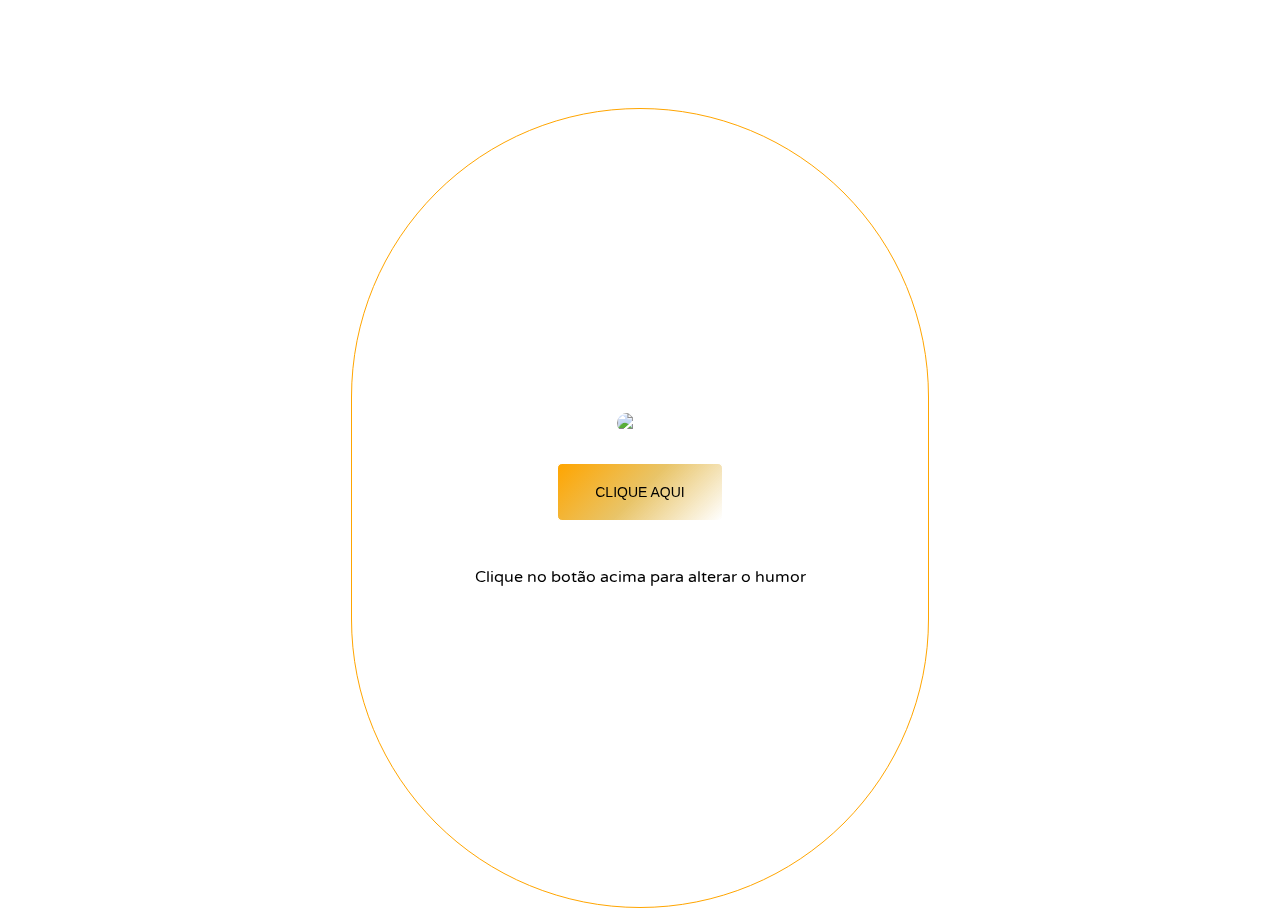
==== Projetos/Projeto01-jogoDoHumor/index.html @ f3a5caa7 "add projeto" ====
<!DOCTYPE html>
<html lang="en">
<head>
    <meta charset="UTF-8">
    <meta http-equiv="X-UA-Compatible" content="IE=edge">
    <meta name="viewport" content="width=device-width, initial-scale=1.0">
    <link rel="stylesheet" type="text/css" href="style.css">
    <title>Jogo do Humor - Projeto 01</title>
</head>
<body background="/images/bg.jpg">
    <h1>Jogo do Humor</h1>
    <h3>por Lucas Soares</h3>
    <div class="background">
        <div class="img">
            <img id="estado" src="/images/gokufeliz.jpg" alt="feliz">    
            <button id="btn_01" value="first" onclick="">Clique aqui</button>
            <p style="color:black; text-align:center">Clique no botão acima para alterar o humor</p>
            <script type="text/javascript" src="script.js"></script>
        </div>
    </div> 
</body>
</html>
---- Projetos/Projeto01-jogoDoHumor/style.css ----
@import url('https://fonts.googleapis.com/css2?family=Otomanopee+One&family=Varela+Round&display=swap');


body {
    background-size: 100vw;
    background-repeat: no-repeat;
    height: 100vh;
    display: flex;
    align-items: center;
    justify-content: center;
    flex-direction: column;
    color:rgb(255, 255, 255);
    font-family: 'Varela Round', sans-serif;
}


h1, h3 {
    display:flex;
    flex-direction: row;
    align-self: flex-start;
    margin: 20px 0 0 30px;
    font-family: 'Varela Round', sans-serif;
    font-weight: 400;
}

.background {
    display: flex;
    justify-content: center;
    align-items: center;
    flex-direction: column;
    height: 100vh;
    width: 45vw;
    border: 1px solid orange;
    border-radius:9999px;
    background:linear-gradient(to right,rgb(300,300,300)0%, transparent 100%);
    box-shadow: 2px 0px rgb(255, 255,255 /30%);
    transform-style: preserve-3d;
    transition: .75s ease-in-out;

} 

.img button {
    display: flex ;
    justify-content: center;
    align-items: center;
    flex-direction: column;
    text-transform: uppercase;
    font-size: 14px;
    width: 13vw;
    text-align: center;
    margin: 30px;
    padding: 20px;
    cursor: pointer;
    color: black;
    transition: .5s ease-in-out;
    border-radius: 5px;
    border: .1px solid rgb(300, 255, 255 );
    background:linear-gradient(135deg,orange, hsl(43, 74%, 66%), transparent 100%);
    backdrop-filter: blur(10px);
    box-shadow: 2px 0px rgb(255, 255,255 /30%);
    transform-style: preserve-3d;
    transition: .75s ease-in-out;

}

.img button:hover {
    background: orange;
    color: white;
    border:1px solid orange;
}

img {
    border-radius: 9999px;
    max-width: 300px;
    max-height: 300px;
}

.img {
    display: flex ;
    justify-content: center;
    align-items: center;
    flex-direction: column;
    font-family: 'Varela Round', sans-serif;
}
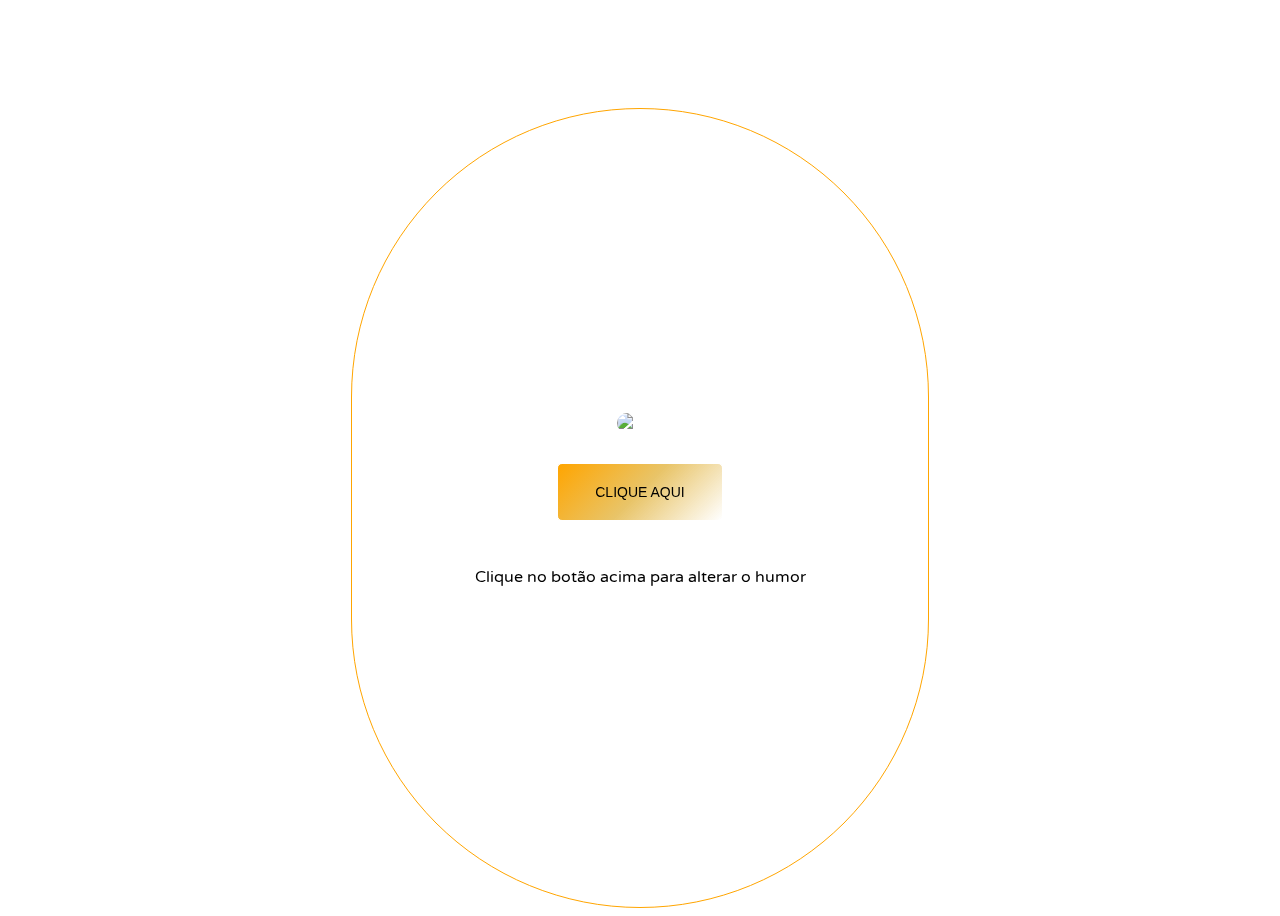
==== commit 011c2efc: "Update index.html" ====
--- a/Projetos/Projeto01-jogoDoHumor/index.html
+++ b/Projetos/Projeto01-jogoDoHumor/index.html
@@ -12,11 +12,11 @@
     <h3>por Lucas Soares</h3>
     <div class="background">
         <div class="img">
-            <img id="estado" src="/images/gokufeliz.jpg" alt="feliz">    
+            <img id="estado" src="https://github.com/lucasbanksys/modulo02Blue/tree/main/Projetos/Projeto01-jogoDoHumor/images" alt="feliz">    
             <button id="btn_01" value="first" onclick="">Clique aqui</button>
             <p style="color:black; text-align:center">Clique no botão acima para alterar o humor</p>
             <script type="text/javascript" src="script.js"></script>
         </div>
     </div> 
 </body>
-</html>+</html>
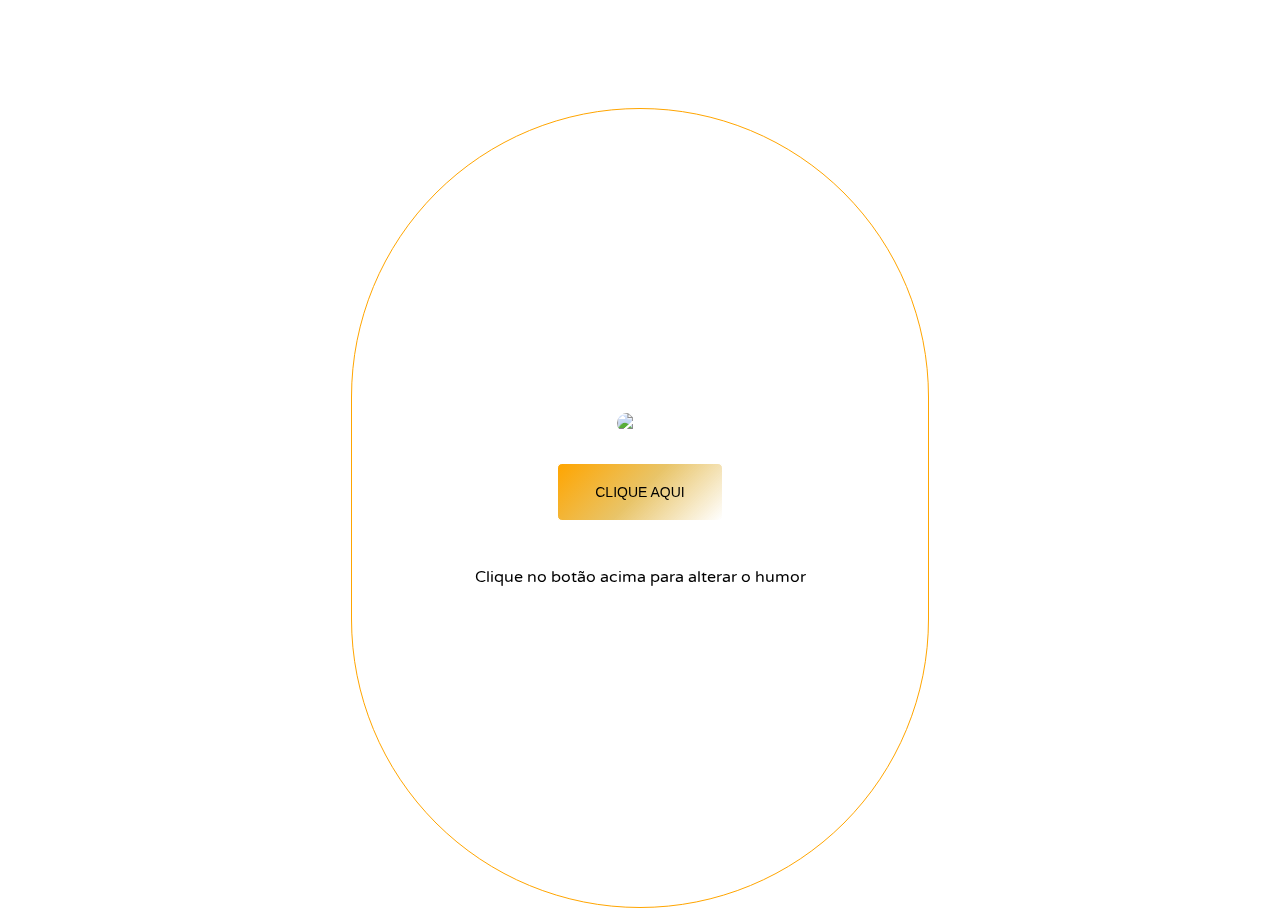
==== commit be6d5837: "Update index.html" ====
--- a/Projetos/Projeto01-jogoDoHumor/index.html
+++ b/Projetos/Projeto01-jogoDoHumor/index.html
@@ -12,7 +12,7 @@
     <h3>por Lucas Soares</h3>
     <div class="background">
         <div class="img">
-            <img id="estado" src="https://github.com/lucasbanksys/modulo02Blue/tree/main/Projetos/Projeto01-jogoDoHumor/images" alt="feliz">    
+            <img id="estado" src="https://github.com/lucasbanksys/modulo02Blue/tree/main/Projetos/Projeto01-jogoDoHumor/images/gokufeliz.jpg" alt="feliz">    
             <button id="btn_01" value="first" onclick="">Clique aqui</button>
             <p style="color:black; text-align:center">Clique no botão acima para alterar o humor</p>
             <script type="text/javascript" src="script.js"></script>
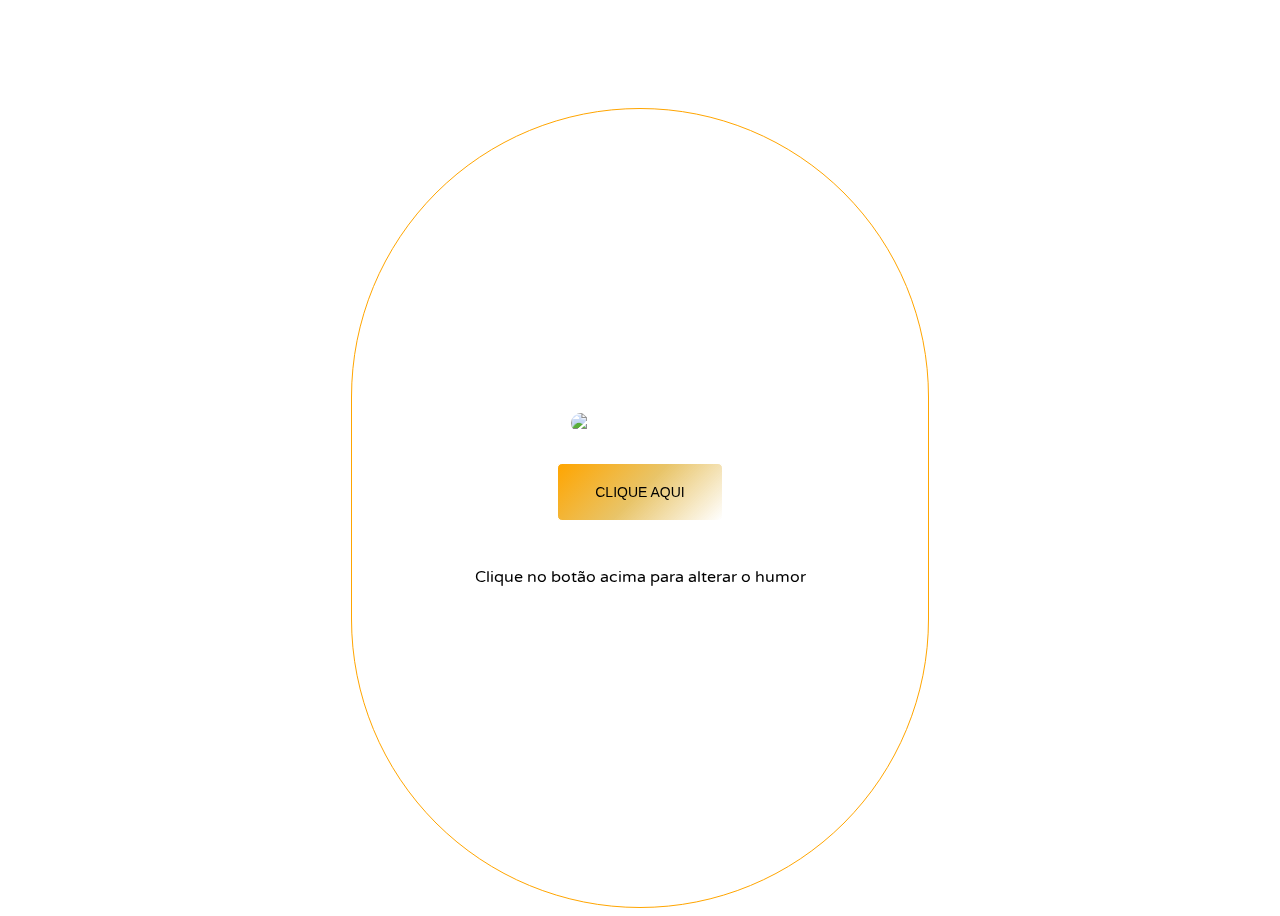
==== commit 7fe0aab6: "alterando pastas" ====
--- a/Projetos/Projeto01-jogoDoHumor/index.html
+++ b/Projetos/Projeto01-jogoDoHumor/index.html
@@ -12,7 +12,7 @@
     <h3>por Lucas Soares</h3>
     <div class="background">
         <div class="img">
-            <img id="estado" src="https://github.com/lucasbanksys/modulo02Blue/tree/main/Projetos/Projeto01-jogoDoHumor/images/gokufeliz.jpg" alt="feliz">    
+            <img id="estado" src="/images/gokufeliz.jpg" alt="Goku esdtá feliz">    
             <button id="btn_01" value="first" onclick="">Clique aqui</button>
             <p style="color:black; text-align:center">Clique no botão acima para alterar o humor</p>
             <script type="text/javascript" src="script.js"></script>
